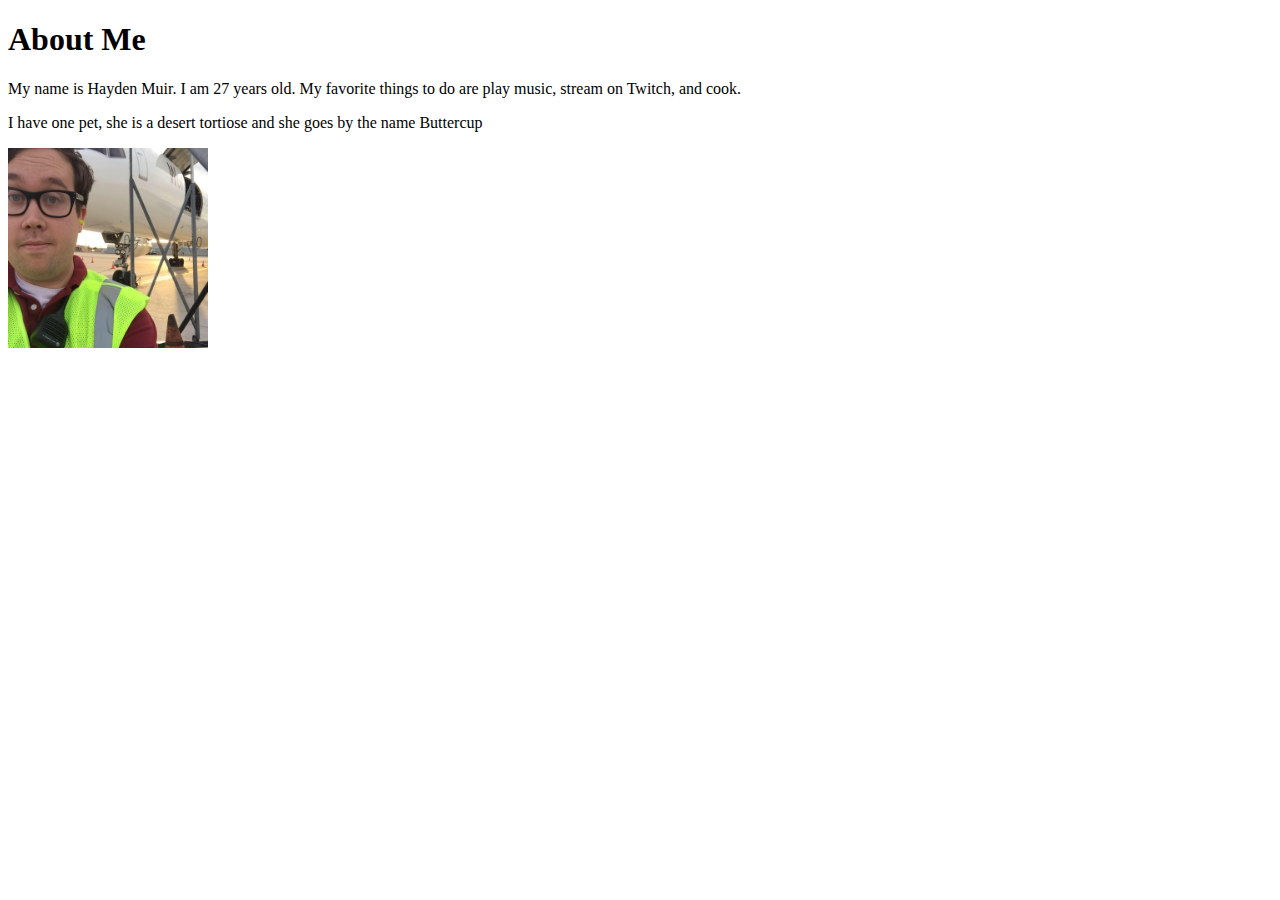
==== index.html @ cef55615 "added a paragraph in about me" ====
<!DOCTYPE html>
<html lang="en">
<head>
    <meta charset="UTF-8">
    <meta name="viewport" content="width=device-width, initial-scale=1.0">
    <meta http-equiv="X-UA-Compatible" content="ie=edge">
    <title>About Me</title>
</head>
<body>
    
<h1>About Me</h1>
    <p> My name is Hayden Muir. I am 27 years old. My favorite things to do are play music, stream on Twitch, and cook.</p>
    <p> I have one pet, she is a desert tortiose and she goes by the name Buttercup</p>



    <img src="assets/images/Haydem.jpg" width="200px" height="200px">  


</body>
</html>
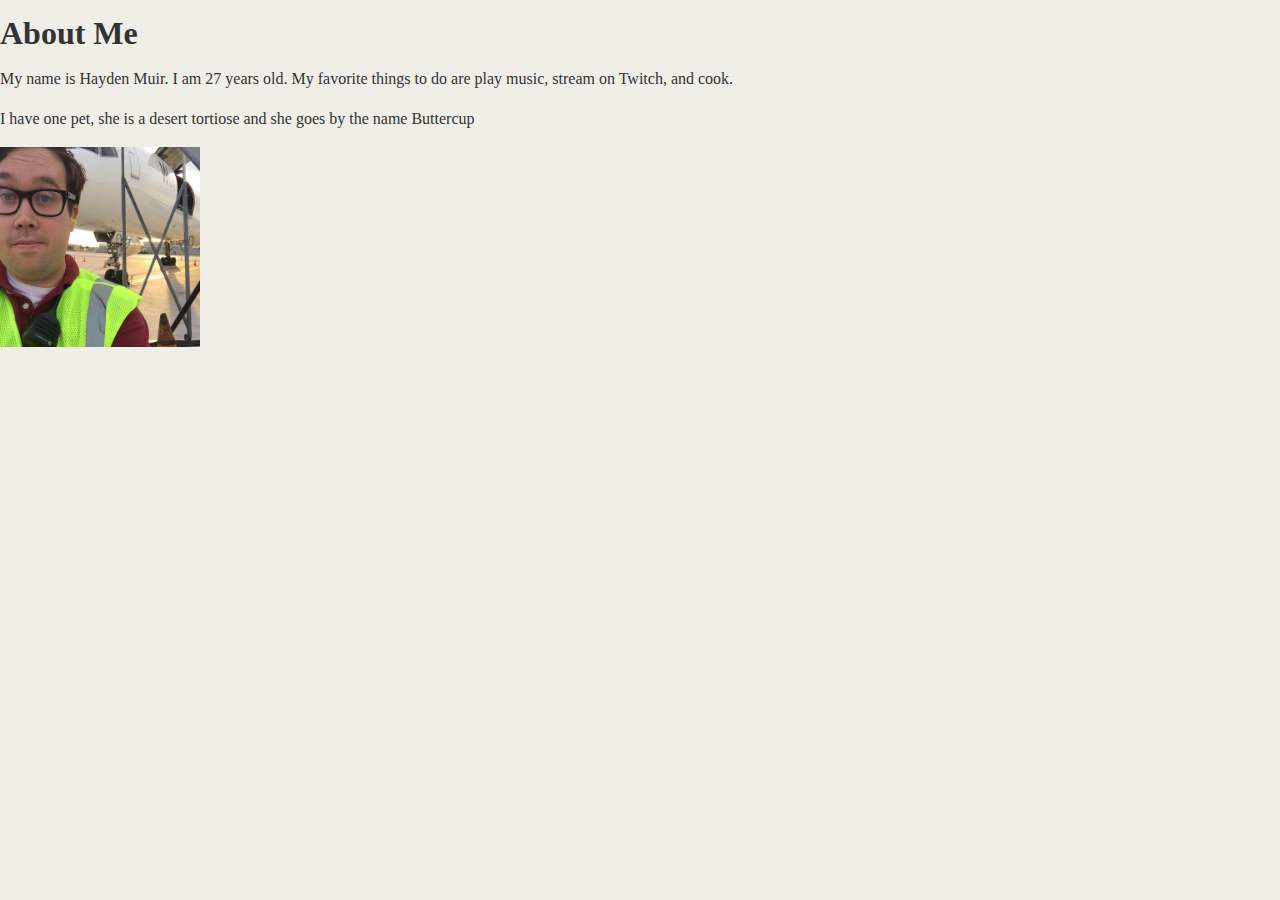
==== commit 11d483ef: "added ID tags" ====
--- a/index.html
+++ b/index.html
@@ -4,18 +4,22 @@
     <meta charset="UTF-8">
     <meta name="viewport" content="width=device-width, initial-scale=1.0">
     <meta http-equiv="X-UA-Compatible" content="ie=edge">
+    <link rel="stylesheet" type="text/css" href="assets/css/style.css">
     <title>About Me</title>
 </head>
-<body>
-    
+<body id="body_index">
+<header id="aboutmeheader">   
 <h1>About Me</h1>
-    <p> My name is Hayden Muir. I am 27 years old. My favorite things to do are play music, stream on Twitch, and cook.</p>
+</header> 
+
+<section id="main-bio">
+<p> My name is Hayden Muir. I am 27 years old. My favorite things to do are play music, stream on Twitch, and cook.</p>
     <p> I have one pet, she is a desert tortiose and she goes by the name Buttercup</p>
 
 
 
     <img src="assets/images/Haydem.jpg" width="200px" height="200px">  
 
-
+</section>
 </body>
 </html>--- a/assets/css/style.css
+++ b/assets/css/style.css
@@ -0,0 +1,28 @@
+
+
+
+
+
+body{
+    padding:0;
+    margin:0;
+    font-family: Georgia, 'Times New Roman', Times, serif;
+    font-size: 18;
+    line-height: 150%;
+    color: #333;    
+    background:#efeee7 ;
+}
+
+
+
+
+textarea{
+    width: 100%;
+      height: 150px;
+      padding: 12px 20px;
+      box-sizing: border-box;
+      border: 2px solid #ccc;
+      border-radius: 4px;
+      background-color: #f8f8f8;
+      font-size: 16px;
+    }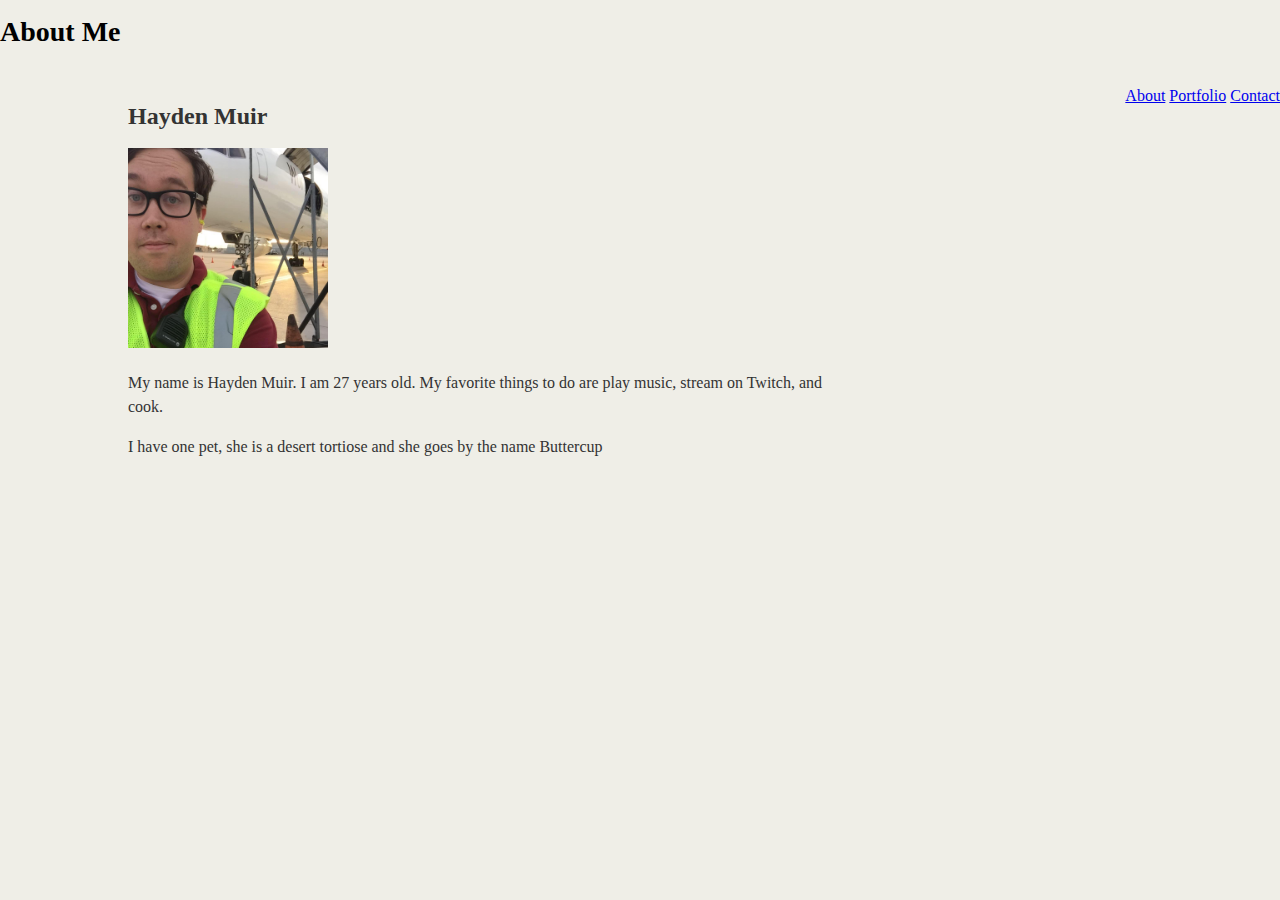
==== commit 932d7d4e: "added some CSS, edited some HTML and added IDs" ====
--- a/index.html
+++ b/index.html
@@ -8,18 +8,32 @@
     <title>About Me</title>
 </head>
 <body id="body_index">
-<header id="aboutmeheader">   
-<h1>About Me</h1>
-</header> 
+    
+<header>   
+    <h1 id="aboutmeheader">About Me</h1>
+</header>
+    <div class="topnav">
+        <a href="index.html">About</a>
+        <a href="portfoilo.html">Portfolio</a>
+        <a href="contact.html">Contact</a>
+      </div>
+      
+ 
+<div class="container">
+<section id="main-bio">
+    <h2 id="nametag">Hayden Muir</h2>
+    <img src="assets/images/Haydem.jpg" width="200px" height="200px"> 
 
-<section id="main-bio">
-<p> My name is Hayden Muir. I am 27 years old. My favorite things to do are play music, stream on Twitch, and cook.</p>
+
+    <p id="paragraph"> My name is Hayden Muir. I am 27 years old. My favorite things to do are play music, stream on Twitch, and cook.</p>
     <p> I have one pet, she is a desert tortiose and she goes by the name Buttercup</p>
 
 
 
-    <img src="assets/images/Haydem.jpg" width="200px" height="200px">  
+     
 
 </section>
+
+</div>
 </body>
 </html>--- a/assets/css/style.css
+++ b/assets/css/style.css
@@ -13,7 +13,59 @@
     background:#efeee7 ;
 }
 
+#aboutmeheader{
+    padding:20px 0;
+    margin:0;
+    margin-bottom: 20px;
+    font-size: 28px;
+    color: black;
+    text-align: left;
 
+}
+
+.topnav {
+    overflow: hidden;
+    background-color: #efeee7;
+    float:right
+  }
+
+#main-bio{
+    width: 70%;
+    float: left;
+}
+
+.container{
+    width: 1024px;
+    margin:0 auto;
+}
+
+
+
+
+
+
+
+
+
+.submit{
+padding: 6px, 12px, 6px, 12px;
+border: 1px, solid, #665544;
+color: #ffff
+}
+.submit.submit:hover {
+    background-color: #665544;
+}
+.submit.submit:active {
+background-color: chocolate;
+}
+.submit.text{
+color: #cccccc;
+
+}
+.submit.text:focus{
+color: #665544;
+
+}
 
 
 textarea{
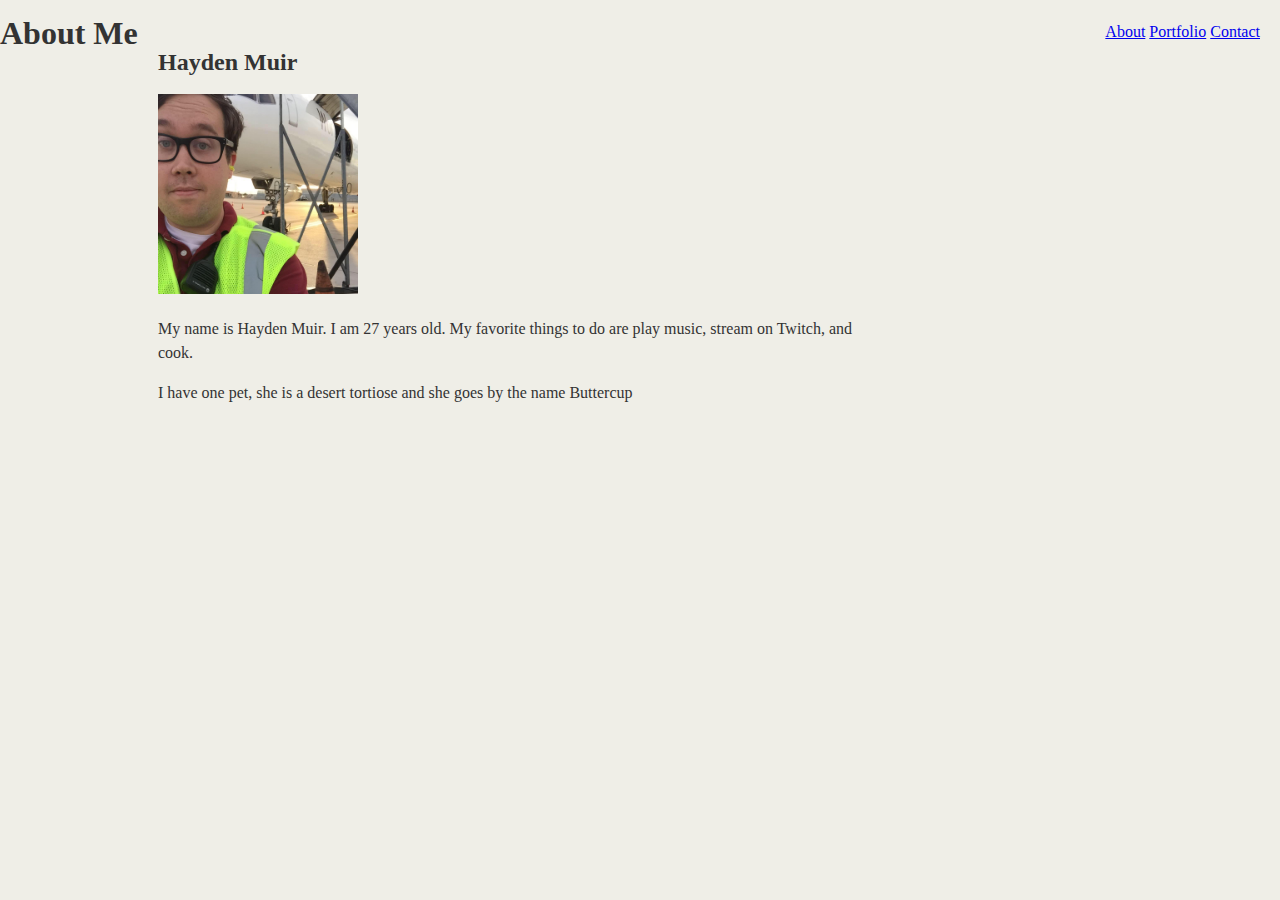
==== commit 8bda8480: "experimenting with CSS" ====
--- a/index.html
+++ b/index.html
@@ -10,7 +10,7 @@
 <body id="body_index">
     
 <header>   
-    <h1 id="aboutmeheader">About Me</h1>
+    <h1 id="topnav">About Me</h1>
 </header>
     <div class="topnav">
         <a href="index.html">About</a>
--- a/assets/css/style.css
+++ b/assets/css/style.css
@@ -14,7 +14,7 @@
 }
 
 #aboutmeheader{
-    padding:20px 0;
+    padding:20px ;
     margin:0;
     margin-bottom: 20px;
     font-size: 28px;
@@ -23,15 +23,26 @@
 
 }
 
+#topnav {
+    float: left;
+    position: absolute;
+    
+    
+
+}
+
 .topnav {
     overflow: hidden;
     background-color: #efeee7;
-    float:right
+    float:right;
+    padding: 20px;
   }
 
 #main-bio{
     width: 70%;
     float: left;
+    padding:30px;
+
 }
 
 .container{
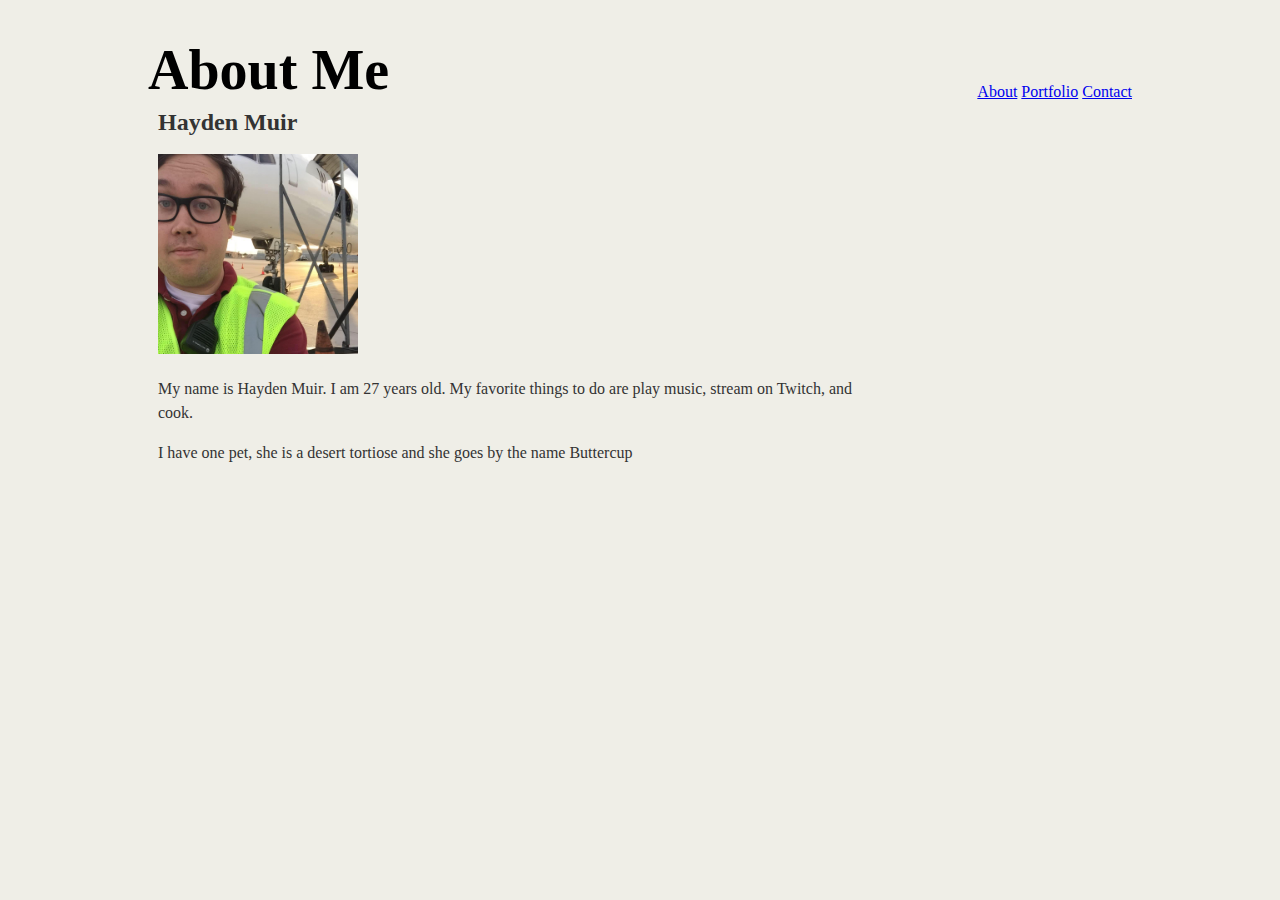
==== commit 7044a223: "added footer and some Id's" ====
--- a/index.html
+++ b/index.html
@@ -8,8 +8,8 @@
     <title>About Me</title>
 </head>
 <body id="body_index">
-    
-<header>   
+   <div class="container"> 
+<header id="aboutmeheader">   
     <h1 id="topnav">About Me</h1>
 </header>
     <div class="topnav">
@@ -18,7 +18,7 @@
         <a href="contact.html">Contact</a>
       </div>
       
- 
+    </div>
 <div class="container">
 <section id="main-bio">
     <h2 id="nametag">Hayden Muir</h2>
@@ -33,7 +33,12 @@
      
 
 </section>
+<footer>
+    <div class="container">
 
+    </div>
+
+</footer>
 </div>
 </body>
 </html>--- a/assets/css/style.css
+++ b/assets/css/style.css
@@ -48,6 +48,7 @@
 .container{
     width: 1024px;
     margin:0 auto;
+
 }
 
 
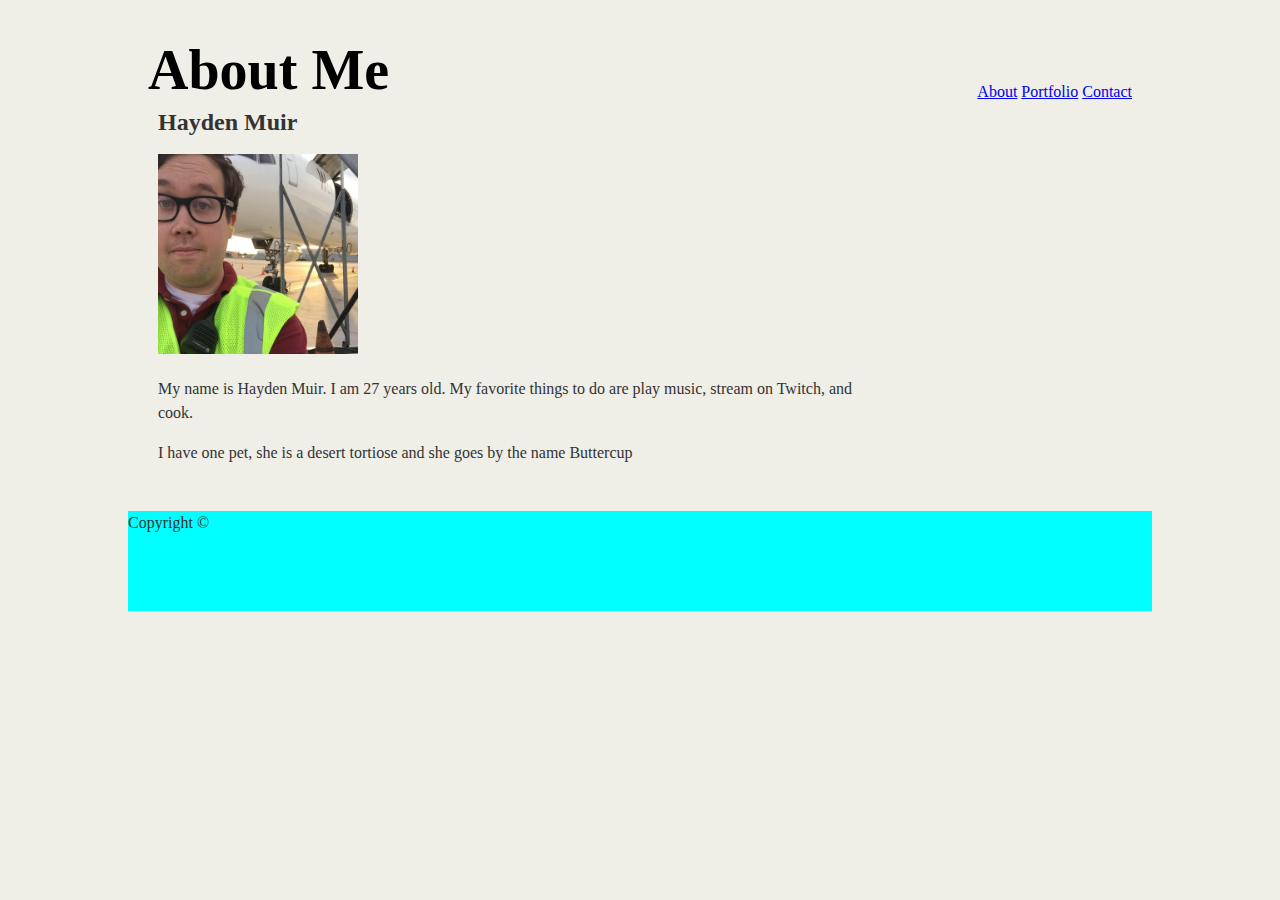
==== commit 12f1cf09: "added footers and some color" ====
--- a/index.html
+++ b/index.html
@@ -35,7 +35,7 @@
 </section>
 <footer>
     <div class="container">
-
+        Copyright &copy;
     </div>
 
 </footer>
--- a/assets/css/style.css
+++ b/assets/css/style.css
@@ -51,7 +51,12 @@
 
 }
 
-
+footer{
+background-color: aqua;
+clear: left;
+width: auto;
+height: 100px;
+}
 
 
 
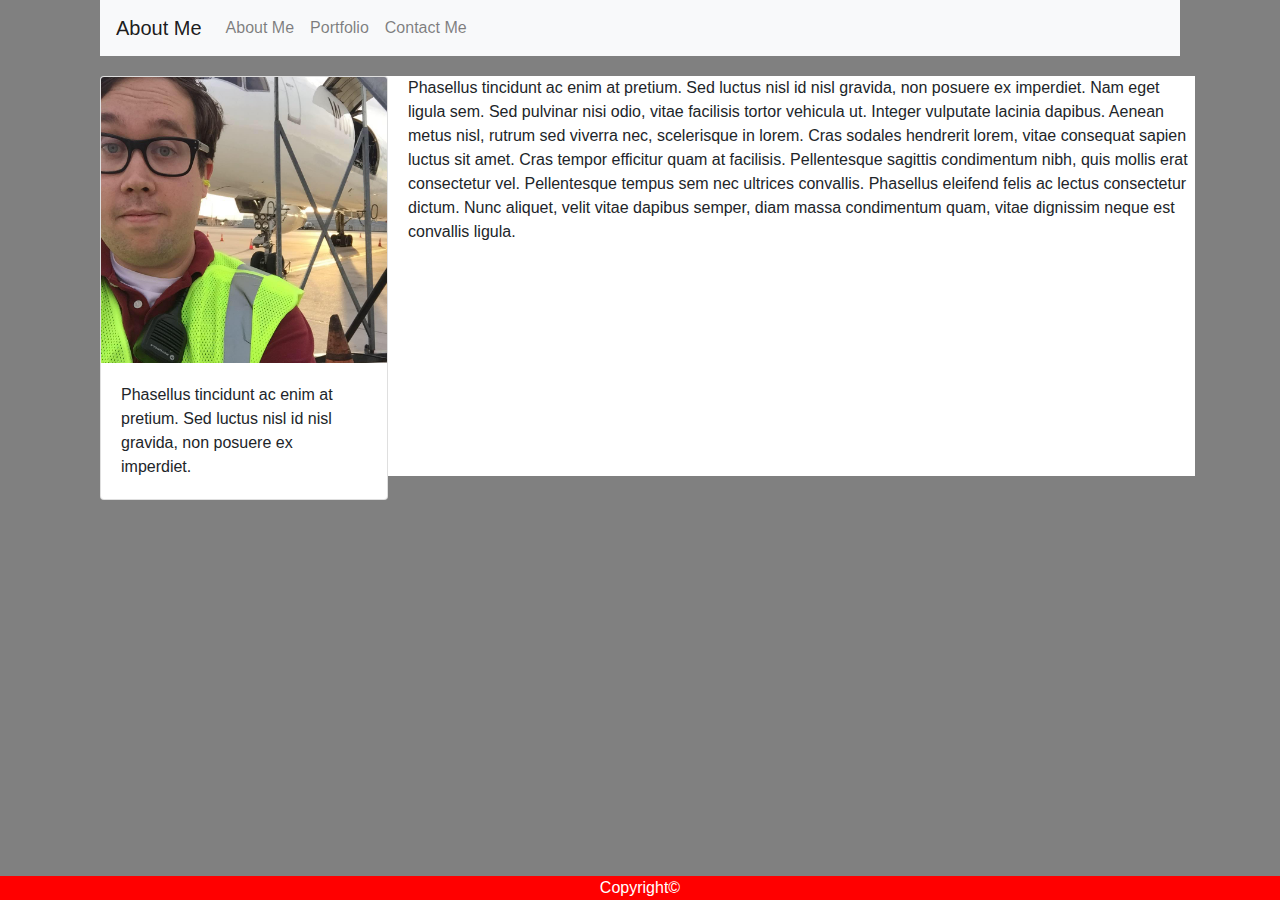
==== commit 6ce840bf: "added HTML meta tags and titles" ====
--- a/index.html
+++ b/index.html
@@ -5,40 +5,61 @@
     <meta name="viewport" content="width=device-width, initial-scale=1.0">
     <meta http-equiv="X-UA-Compatible" content="ie=edge">
     <link rel="stylesheet" type="text/css" href="assets/css/style.css">
+    <link rel="stylesheet" href="https://stackpath.bootstrapcdn.com/bootstrap/4.4.1/css/bootstrap.min.css" integrity="sha384-Vkoo8x4CGsO3+Hhxv8T/Q5PaXtkKtu6ug5TOeNV6gBiFeWPGFN9MuhOf23Q9Ifjh" crossorigin="anonymous">
     <title>About Me</title>
+
 </head>
-<body id="body_index">
-   <div class="container"> 
-<header id="aboutmeheader">   
-    <h1 id="topnav">About Me</h1>
-</header>
-    <div class="topnav">
-        <a href="index.html">About</a>
-        <a href="portfoilo.html">Portfolio</a>
-        <a href="contact.html">Contact</a>
-      </div>
-      
+<div class="container">
+<nav class="navbar navbar-expand-lg navbar-light bg-light">
+  <a class="navbar-brand" href="#">About Me</a>
+  <button class="navbar-toggler" type="button" data-toggle="collapse" data-target="#navbarNavAltMarkup" aria-controls="navbarNavAltMarkup" aria-expanded="false" aria-label="Toggle navigation">
+    <span class="navbar-toggler-icon"></span>
+  </button>
+  
+  <div class="collapse navbar-collapse" id="navbarNavAltMarkup">
+    <div class="navbar-nav">
+      <a class="nav-item nav-link" href="#">About Me <span class="sr-only">(current)</span></a>
+      <a class="nav-item nav-link" href="#">Portfolio</a>
+      <a class="nav-item nav-link" href="#">Contact Me</a>
     </div>
-<div class="container">
-<section id="main-bio">
-    <h2 id="nametag">Hayden Muir</h2>
-    <img src="assets/images/Haydem.jpg" width="200px" height="200px"> 
-
-
-    <p id="paragraph"> My name is Hayden Muir. I am 27 years old. My favorite things to do are play music, stream on Twitch, and cook.</p>
-    <p> I have one pet, she is a desert tortiose and she goes by the name Buttercup</p>
+  </div>
+</div>
+</nav>
 
 
 
-     
 
-</section>
-<footer>
-    <div class="container">
-        Copyright &copy;
+<body class="container-lg">
+
+  <div class="card" style="width: 18rem;">
+    <img src="assets/images/Haydem.jpg" class="card-img-top" alt="...">
+    <div class="card-body">
+      <p class="card-text">Phasellus tincidunt ac enim at pretium. 
+        Sed luctus nisl id nisl gravida, non posuere ex imperdiet.</p>
     </div>
+  </div>
+
+<div class="container-med">
+<p>
+  Phasellus tincidunt ac enim at pretium. 
+  Sed luctus nisl id nisl gravida, non posuere ex imperdiet. 
+  Nam eget ligula sem. Sed pulvinar nisi odio, vitae facilisis tortor vehicula ut. Integer vulputate lacinia dapibus. Aenean metus nisl, rutrum sed viverra nec, scelerisque in lorem. Cras sodales hendrerit lorem, vitae consequat sapien luctus sit amet. Cras tempor efficitur quam at facilisis. Pellentesque sagittis condimentum nibh, quis mollis erat consectetur vel. Pellentesque tempus sem nec ultrices convallis. Phasellus eleifend felis ac lectus consectetur dictum. Nunc aliquet, velit vitae dapibus semper, diam massa condimentum quam, vitae dignissim neque est convallis ligula. 
+
+</p>
+
+
+
+</div>
+
+
+
+
+
+
+
+</body>
+<footer class="footer">
+Copyright&copy
 
 </footer>
-</div>
-</body>
 </html>--- a/assets/css/style.css
+++ b/assets/css/style.css
@@ -1,97 +1,58 @@
 
 
+a:hover{
+background-color: brown;
+font-style: italic;
 
-
-
-body{
-    padding:0;
-    margin:0;
-    font-family: Georgia, 'Times New Roman', Times, serif;
-    font-size: 18;
-    line-height: 150%;
-    color: #333;    
-    background:#efeee7 ;
-}
-
-#aboutmeheader{
-    padding:20px ;
-    margin:0;
-    margin-bottom: 20px;
-    font-size: 28px;
-    color: black;
-    text-align: left;
 
 }
 
-#topnav {
-    float: left;
-    position: absolute;
-    
-    
+a:focus{
+background-color: cornflowerblue;
 
-}
+}       
 
-.topnav {
-    overflow: hidden;
-    background-color: #efeee7;
-    float:right;
-    padding: 20px;
-  }
 
-#main-bio{
-    width: 70%;
-    float: left;
-    padding:30px;
+a:active{
+background-color: crimson;
 
-}
-
-.container{
-    width: 1024px;
-    margin:0 auto;
-
-}
-
-footer{
-background-color: aqua;
-clear: left;
-width: auto;
-height: 100px;
 }
 
 
 
 
+.container-lg{
+background-color: grey;
 
-
-
-.submit{
-padding: 6px, 12px, 6px, 12px;
-border: 1px, solid, #665544;
-color: #ffff
-}
-.submit.submit:hover {
-    background-color: #665544;
-}
-.submit.submit:active {
-background-color: chocolate;
-}
-.submit.text{
-color: #cccccc;
-
-}
-.submit.text:focus{
-color: #665544;
 
 }
 
 
-textarea{
+.card{
+    float: left;
+    position: absolute;
+    margin-top: 20px;
+margin-left: 15px;
+margin-right: 20px;
+}
+
+.container-med{
+margin-top: 20px;
+background-color: white;
+margin-left: 150px;
+height: 400px;
+}
+
+
+
+
+.footer{
+    background-color: aqua;
+    position: fixed;
+    left: 0;
+    bottom: 0;
     width: 100%;
-      height: 150px;
-      padding: 12px 20px;
-      box-sizing: border-box;
-      border: 2px solid #ccc;
-      border-radius: 4px;
-      background-color: #f8f8f8;
-      font-size: 16px;
-    }+    background-color: red;
+    color: white;
+    text-align: center;
+}